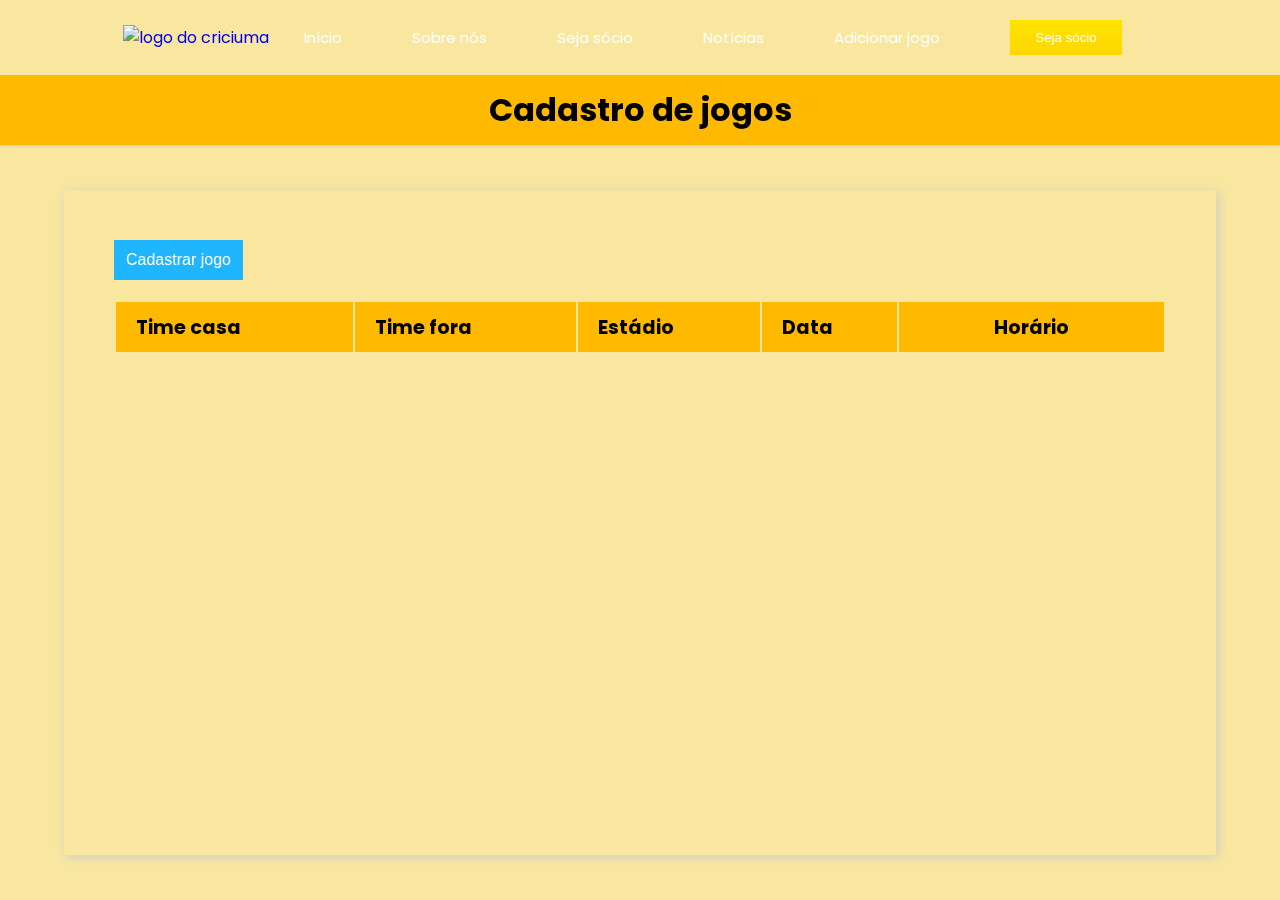
==== pages/adicionar-jogo.html @ 4bca8726 "alterações finais" ====
<!DOCTYPE html>
<html lang="en">
<head>
    <meta charset="UTF-8">
    <meta name="viewport" content="width=device-width, initial-scale=1.0">
    <title>Adicionar Jogo</title>
    <link rel="stylesheet" href="/css/crud.css">
    <link rel="stylesheet" href="/css/style.css">
    <script src="/js/crud.js" defer></script>
</head>
<body>
    <div class="container" id="adicionar-jogo">
        <nav>
            <div class="logo">
               <a href="/index.html"> <img src="https://www.criciuma.com.br/includes/inc_nav/imgs/brand.png" alt="logo do criciuma"></a>
            </div>
            <ul class="ul">
                <li><a href="/index.html">Início</a></li>
                <li><a href="/pages/sobre-nos.html">Sobre nós</a></li>
                <li><a href="/pages/seja-socio.html">Seja sócio</a></li>
                <li><a href="/pages/noticias.html">Notícias</a></li>
                <li><a href="/pages/adicionar-jogo.html">Adicionar jogo</a></li>
                <li><a href="/pages/seja-socio.html"><button class="btn-gradiente">Seja sócio</button></a></li>
            </ul>
            <div class="menu-icon">
                <img src="img/menu.png" alt="ícone de menu">
            </div>
        </nav>
    </div>
    <header>
        <h1 class="header-title">Cadastro de jogos</h1>
    </header>
    <main>
        <button type="button" class="button blue  0mobile" id="cadastrarCliente">Cadastrar jogo</button>
        <table id="tableClient" class="records">
             <thead>
                <tr>
                    <th>Time casa</th>
                    <th>Time fora</th>
                    <th>Estádio</th>
                    <th>Data</th>
                    <th>Horário</th>
                </tr>
            </thead>
            <tbody>

            </tbody>
        </table>
        <div class="modal" id="modal">
            <div class="modal-content">
                <header class="modal-header">
                    <h2>Novo jogo</h2>
                    <span class="modal-close" id="modalClose">&#10006;</span>
                </header>
                <form id="form" class="modal-form">
                    <input type="text" id="nome" data-index="new" class="modal-field" placeholder="Time da casa"
                        required>
                    <input type="text" id="email" class="modal-field" placeholder="Time de fora" required>
                    <input type="text" id="celular" class="modal-field" placeholder="Estádio" required>
                    <input type="text" id="cidade" class="modal-field" placeholder="Dia do jogo" required>
                    <input type="datetime" name="horario" id="hora" placeholder="Horário do jogo">
                </form>
                <footer class="modal-footer">
                    <button id="salvar" class="button green">Salvar</button>
                    <button id="cancelar" class="button blue">Cancelar</button>
                </footer>
            </div>
        </div>
    </main>
</body>
</html>
---- css/crud.css ----
body{
    background-color: #f9e79f;
}

.button{
    border-style: none;
    height: 40px;
    padding: 6px 12px;
    background-color: black;
    color: white;
    font-size: 1rem;
    cursor: pointer;
    transition: box-shadow .6s ease;
}

.button.blue{
    background-color: #1FB6FF;
}

button.green{
    background-color: #13CE66;
}

button.red{
    background-color: #FF4949;
}

.button:hover{
    box-shadow: inset 200px 0 0 #00000055;
}

@media(max-width:480px){
    .button.mobile{
        color:transparent;
        font-size:0;
        width:50px;
        height:50px;
        border-radius: 50%;
        position:fixed;
        top: 90vh;
        left: 80vw;
    }
    .button.mobile::before{
        content: "+";
        color:black;
        font-size:2rem;
        width:100%;
        height:100%;
    }
}
*{
    padding: 0;
    margin: 0;
    box-sizing: border-box;
}

:root{
    --primary-color: #FFBA00;
    --secundary-color: #FFF1CC;
    --shadow-color: #CCC;
    --text-color: #FFF;
}

body{
    min-height: 100vh;
    display: flex;
    flex-direction: column;
    font-family: 'karla', sans-serif;
    position:relative;
}

header{
    background-color: var(--primary-color);
    height: 70px;
    text-align: center;
    line-height: 70px;
    box-shadow: 0 1px 2px var(--shadow-color);
}

.header-title{
    color: black;
    font-size: 2rem;
}

main{
    flex-grow: 1;
    display: flex;
    flex-direction: column;
    align-items: flex-start;
    width: 90%;
    margin: 5vh auto;
    padding: 50px;
    box-shadow: 2px 2px 10px var(--shadow-color);
    gap: 20px;
}

footer{
    width:100;
    text-align: center;
    font-weight: 200;
    font-style: italic;
    padding: 20px;
}

@media (max-width:480px){
    header{
        position:fixed;
        width:100%;
    }
    .header-title{
        font-size: 1.5rem;
    }

    main{
        padding: 0;
        margin: 20px 0 0 0;
        width:100%;
        box-shadow: none;
    }
}
.modal{
    position: fixed;
    top:0;
    left:0;
    width: 100%;
    height: 100%;
    background: #00000090;
    opacity: 0;
    z-index: -1;
}

.modal.active{
    opacity: 1;
    z-index: 1;
}

.modal-content{
    display: flex;
    flex-direction: column;
    gap:20px;
    width: 50vw;
    margin: 15vh auto;
    padding-bottom: 20px;
    background-color: white;
    box-shadow: 1px 1px 10px black;
}

.modal-header{
    display: flex;
    position: relative;
    justify-content: center;
    height: 40px;
    line-height: 40px;
    font-size: 1rem;
}



.modal-close{
    position: absolute;
    right: 0;
    display: block;
    width: 40px;
    height: 40px;
    text-align: center;
    user-select: none;
    cursor: pointer;
}

.modal-close:hover{
    background-color: #FF4949;
    color: white;
}

.modal-form{
    display: flex;
    justify-content: space-between;
    flex-wrap: wrap;
    gap: 20px;
    padding: 0 20px;
}

.modal-field{
    width: calc(50% - 10px);
    height: 40px;
    outline-style: none;
    border-style: none;
    box-shadow: 0 0 2px black;
    padding: 0 10px;
    font-size:1rem;
}

.modal{
    color: #FFF;
}

.modal-field:focus{
    border: 2px solid var(--primary-color);
    box-shadow: 0 0 3px var(--primary-color);
}

.modal-footer{
    background-color: inherit;
    text-align: right;
    padding: 0 20px;
}

@media (max-width:480px){
    .modal{
        top:100%;
        transition: all 1s ease;
    }
    .modal.active{
        top:0;
    }
    .modal-content{
        margin:0;
        width:100%;
        position:fixed;
     }
    .modal-field{
        width:100%;
    }
}
.records{
    width: 100%;
    user-select: none;
    text-align: left;
}

.records th{
    height: 50px;
    background-color: var(--primary-color);
    padding-left: 20px;
    font-size: 1.2rem;    
}
.records td{
    height: 50px;
    padding-left: 20px;
}

.records th:last-child,
.records td:last-child{
    padding: 0;
    min-width: 140px;
    text-align: center;
}

.records tr:hover{
    background-color: var(--secundary-color);
}

@media(max-width:480px){
    .records{
        border-spacing: 5px;
    }
    .records thead{
        display:none;
    }
    .records tr{
        box-shadow: 0 1px 3px var(--shadow-color);
    }
    .records td:not(:first-child){
        display:flex;
        justify-content: space-between;
        padding: 0 20px;
    }

    .records td{
        margin:10px 0;
    }

    .records tr:hover{
        background-color: inherit;
    }
}
---- css/style.css ----
@import url('https://fonts.googleapis.com/css2?family=Poppins&display=swap');

* {
    margin: 0;
    padding: 0;
    box-sizing: border-box;
    text-decoration: none;
    list-style: none;
}

body {
    font-family: "Poppins", sans-serif;
}

:root {
    --amarelo: #ffe100;
    --preto: #000000;
    --cinza-claro: #ababab;
    --cinza-escuro: #808080;
    --branco: #FFFFFF;
    --degrade-btn: linear-gradient(#ffe300, #ffd700);
}

/* Estilo para o fundo amarelo */
.background-preto {
    background: var(--preto);
}

/* Container geral para o restante do conteúdo */
.container {
    max-width: 1440px;
    padding: 0 5%;
    margin: 0 auto;
}

section {
    padding: 2.7rem 0;
}

.btn-gradiente {
    padding: 10px 25px;
    color: white;
    border: none;
    cursor: pointer;
    background-image: var(--degrade-btn);
    transition: background 0.3s ease;
}

.btn-gradiente:hover {
    background-image: linear-gradient(#ffd700, #ffe300);
}

/* Classes do site */
nav {
    display: flex;
    justify-content: space-between;
    align-items: center;
    padding: 20px 0;
}

.ul {
    display: flex;
    align-items: center;
}

.ul li {
    margin: 0 35px;
    font-size: 15px;
}

.ul li a {
    color: white;
    transition: color 0.3s;
}

.ul li a:hover {
    color: var(--amarelo);
}

.main-text {
    color: white;
}

/* Main */
main .container {
    display: flex;
    align-items: center;
    justify-content: space-between;
    margin-top: 30px;
}

.main-text {
    width: 50%;
    color: white;
}

.main-text h1 {
    font-size: 4.5rem;
}

.main-text div {
    display: flex;
    align-items: center;
    margin-top: 20px;
}

.main-img {
    width: 50%;
}

.main-img img {
    width: 100%;
}

/* Menu ícone */
.menu-icon {
    display: none;
    position: relative;
    z-index: 10;
}

/* Resultados */
.resultados {
    background: #ffd700;
}

.resultados .container {
    display: flex;
    align-items: center;
    justify-content: space-between;
}

.resultados .resultados-text {
    color: white;
    font-size: 1.6rem;
    font-weight: 600;
    width: 50%;
}

.resultados .resultados-numeros {
    display: flex;
    align-items: center;
    justify-content: center;
    color: white;
}

.resultados .resultados-numeros p {
    text-align: center;
    margin: 0 30px;
    font-size: 20px;
}

.resultados .resultados-numeros p span {
    font-size: 30px;
    font-weight: 600;
}

/* Section Diferencias */
.diferencias .container {
    display: flex;
    justify-content: space-between;
    margin: 30px auto;
}

.diferencias .card {
    width: 30%;
    cursor: pointer;
    padding: 30px;
    border-radius: 15px;
    transition: 0.3s;
}

.diferencias .card:hover {
    box-shadow: 0px 10px 20px rgba(0, 0, 0, 0.1);
}

.diferencias .card img {
    width: 60px;
}

.diferencias .card .titulo {
    margin: 13px 0;
    font-weight: 600;
}

/* Section Jogo */
.noticia .container {
    display: flex;
    align-items: center;
}

.noticia .noticia1-img {
    width: 50%;
}

.noticia .noticia1-img img {
    width: 100%;
    border-radius: 10px;
}

.noticia .noticia-text {
    width: 50%;
    padding-left: 90px;
}

.noticia .noticia-text h2 {
    font-size: 2.5em;
}

.noticia .noticia-text p {
    margin: 20px 0;
    color: var(--cinza-claro);
}

.noticia .noticia-text p b {
    color: var(--preto);
    font-size: 25px;
}

.ultimas-noticias .azul {
    font-size: 24px;
    font-weight: 600;
    color: #0060f0;
}

.ultimas-noticias h2 {
    font-size: 2.5rem;
}

.ultimas-noticias .cards {
    display: flex;
    justify-content: space-between;
    margin-top: 50px;
}

.ultimas-noticias .cards .card-item {
    width: 30%;
    text-align: center;
    padding: 30px 0;
    border-radius: 20px;
    box-shadow: 0px 35px 97px -15px var(--cinza-claro) ;
}

.ultimas-noticias .cards img{
    width: 80%;
}

.ultimas-noticias .cards .tema{
    margin: 5px 0;
    color: var(--cinza-escuro);
}

.ultimas-noticias .cards .subtema{
    font-size: 30px;
    font-weight: 500;
}

.ultimas-noticias .cards .noticia1{
    margin-bottom: 20px;
    color: var(--cinza-escuro);
}

.ultimas-noticias .cards button{
    padding: 10px 20px;
    color: white;
    background-color:var(--amarelo) ;
    border: none;
    cursor: pointer;
}

/* section newsleater */
.newsleater{
    margin-top: 50px;
    background-color: var(--preto);
}

.newsleater .box-newsleater{
    text-align: center;
    padding: 200px;
    background-image: url('../img/fundo.jpeg');
    background-repeat: no-repeat;
    background-size: cover;
    background-position: center;
    border-radius: 15px;
}

.newsleater .box-newsleater h2{
    font-size: 2.5rem;
}

.newsleater .box-newsleater p{
    margin: 13px 0;
}

.newsleater .box-newsleater input{
    width: 35%;
    padding: 15px;
    border-radius: 15px;
    border: none;
    outline: none;
    color: #00000098;
    background-color: #faefda;
}


.newsleater .box-newsleater button{
    font-size: 15px;
    border: none;
    outline: none;
    padding: 15px;
    border-radius: 14px;
    color: white;
    background-color: var(--preto);
    cursor: pointer;
}
/* end section newsleater */
/* footer */
footer{
    background-color: var(--amarelo);
}

footer .container{
    display: flex;
    color: black;
}

footer .container ul{
    width: 25%;
}

footer .container h3{
    margin-top: 16px;
    font-weight: 600;
}

footer .container .redes-sociais img{
    margin-right: 10px; 
}

footer .container ul > p{
    margin-bottom: 40px;
}

footer .container li{
    margin: 10px 0;
}

footer .container a{
    color: white;
}
/* end footer */
/* Responsivo */
@media (max-width: 960px) {
    .menu-icon {
        display: block;
    }

    .ul {
        position: fixed;
        background: var(--preto);
        top: 0;
        left: 100%;
        width: 100%;
        height: 100%;
        flex-direction: column;
        justify-content: center;
        transition: left 0.3s;
    }

    .ul.ativo {
        left: 0;
    }

    .ul li {
        font-size: 20px;
        margin: 20px 0;
    }

    main .container {
        flex-direction: column;
    }

    main .container .main-img,
    main .container .main-text {
        width: 100%;
        text-align: center;
    }

    .resultados .container {
        flex-direction: column;
    }

    .resultados .resultados-text,
    .resultados .resultados-numeros {
        width: 100%;
        text-align: center;
    }

    .resultados-numeros {
        margin-top: 30px;
    }

    .ultimas-noticias .cards{
        flex-direction: column;
    }

    .ultimas-noticias .cards .card-item{
        width: 100%;
        margin-top: 50px;
    }

    .newsleater .box-newsleater{
        padding: 50px;
    }
    .newsleater .box-newsleater h2 {
        font-size: 2.0rem;
    }

    .newsleater .box-newsleater input{
        width: 90%;
    }

    .newsleater .box-newsleater button{
        width: 50%;
        margin-top: 20px;
    }

    footer .container{
        flex-direction: column;
    }

    footer .container ul{
        width: 100%;
        margin-bottom: 30px;
    }
}

@media (max-width: 440px) {
    .resultados .resultados-numeros {
        flex-direction: column;
    }

    .diferencias .container {
        flex-direction: column;
    }

    .diferencias .card {
        width: 100%;
    }

    .noticia .container {
        flex-direction: column-reverse;
    }

    .noticia .noticia1-img,
    .noticia .noticia-text {
        width: 100%;
        text-align: center;
        padding: 0%;
    }

    main .container .main-text h1 {
        font-size: 3rem;
    }
}
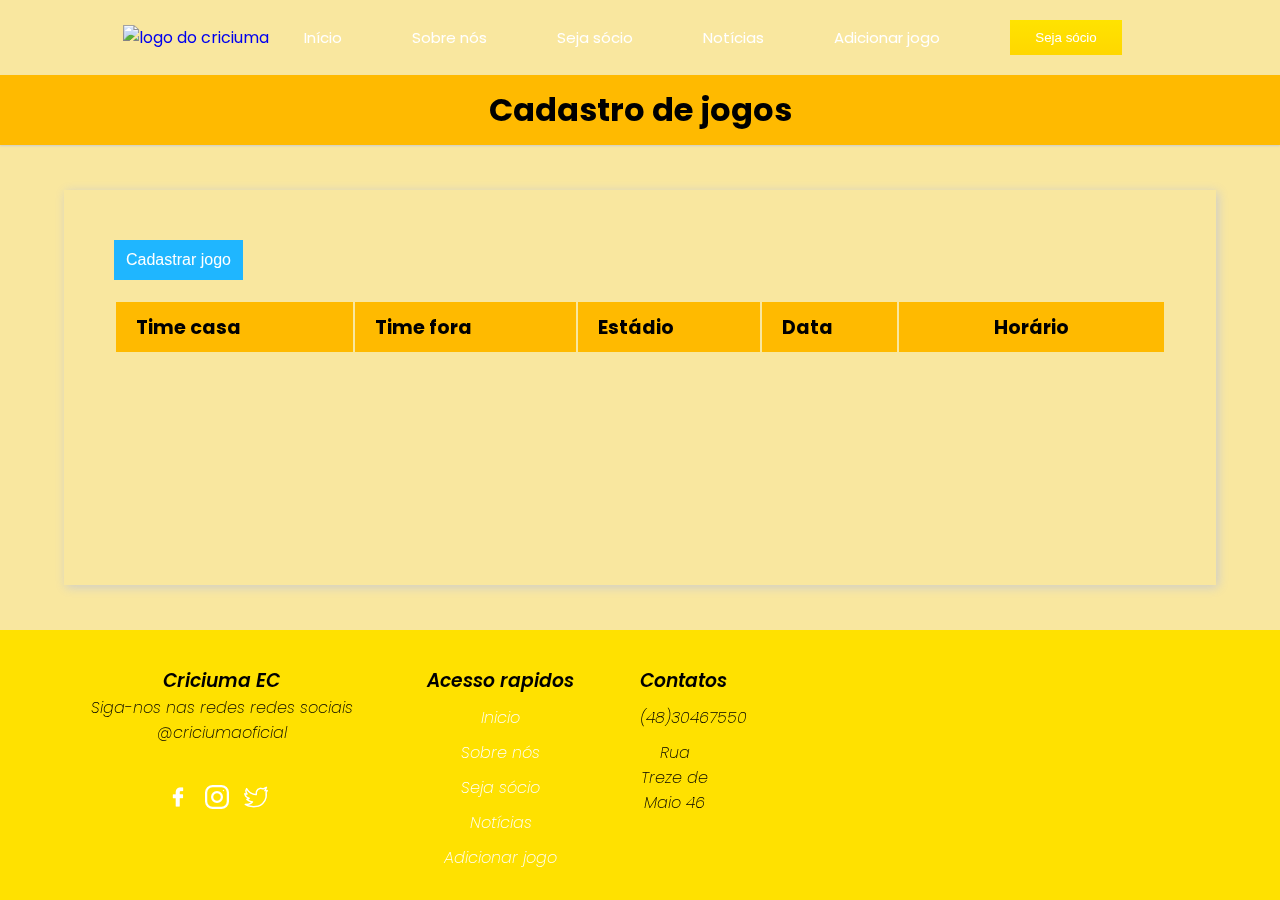
==== commit 84dd1c0a: "altercaçao" ====
--- a/pages/adicionar-jogo.html
+++ b/pages/adicionar-jogo.html
@@ -67,5 +67,47 @@
             </div>
         </div>
     </main>
+     <!--footer-->
+     <footer>
+        <div class="container">
+            <!-- ul1-->
+            <ul>
+                <h3>Criciuma EC</h3>
+                <p>Siga-nos nas redes redes sociais @criciumaoficial</p>
+                <div class="redes-sociais">
+                    <img src="/img/facebook.png" alt="facebook">
+                    <img src="/img/instagram.png" alt="instagram">
+                    <img src="/img/twitter.png" alt="twitter">
+                </div>
+            </ul>
+            <!-- end ul1-->
+             <!-- ul2 -->
+            <ul>
+                <h3>Acesso rapidos</h3>
+                <li><a href="/index.html">Inicio</a></li>
+                <li><a href="/pages/sobre-nos.html">Sobre nós</a></li>
+                <li><a href="/pages/seja-socio.html">Seja sócio</a></li>
+                <li><a href="/pages/noticias.html">Notícias</a></li>
+                <li><a href="/pages/adicionar-jogo.html">Adicionar jogo</a></li>
+            </ul>
+            <!-- end ul2-->
+            
+             <!-- ul4-->
+            <ul>
+                <ul>
+                    <h3>Contatos</h3>
+                    <li>
+                    (48)30467550
+                    </li>
+                    <li>
+                    <p>Rua Treze de Maio 46 </p>
+                    </li>
+                </ul>
+            </ul>
+            <!-- end ul4-->
+        </div>
+    </footer>
+    <!-- end footer-->
+    <script src="/js/main.js"></script>
 </body>
 </html>--- a/css/crud.css
+++ b/css/crud.css
@@ -273,4 +273,40 @@
     .records tr:hover{
         background-color: inherit;
     }
-}
+/* footer */
+footer{
+    background-color: var(--amarelo);
+}
+
+footer .container{
+    display: flex;
+    color: black;
+}
+
+footer .container ul{
+    width: 25%;
+}
+
+footer .container h3{
+    margin-top: 16px;
+    font-weight: 600;
+}
+
+footer .container .redes-sociais img{
+    margin-right: 10px; 
+}
+
+footer .container ul > p{
+    margin-bottom: 40px;
+}
+
+footer .container li{
+    margin: 10px 0;
+}
+
+footer .container a{
+    color: white;
+}
+/* end footer */
+    
+}
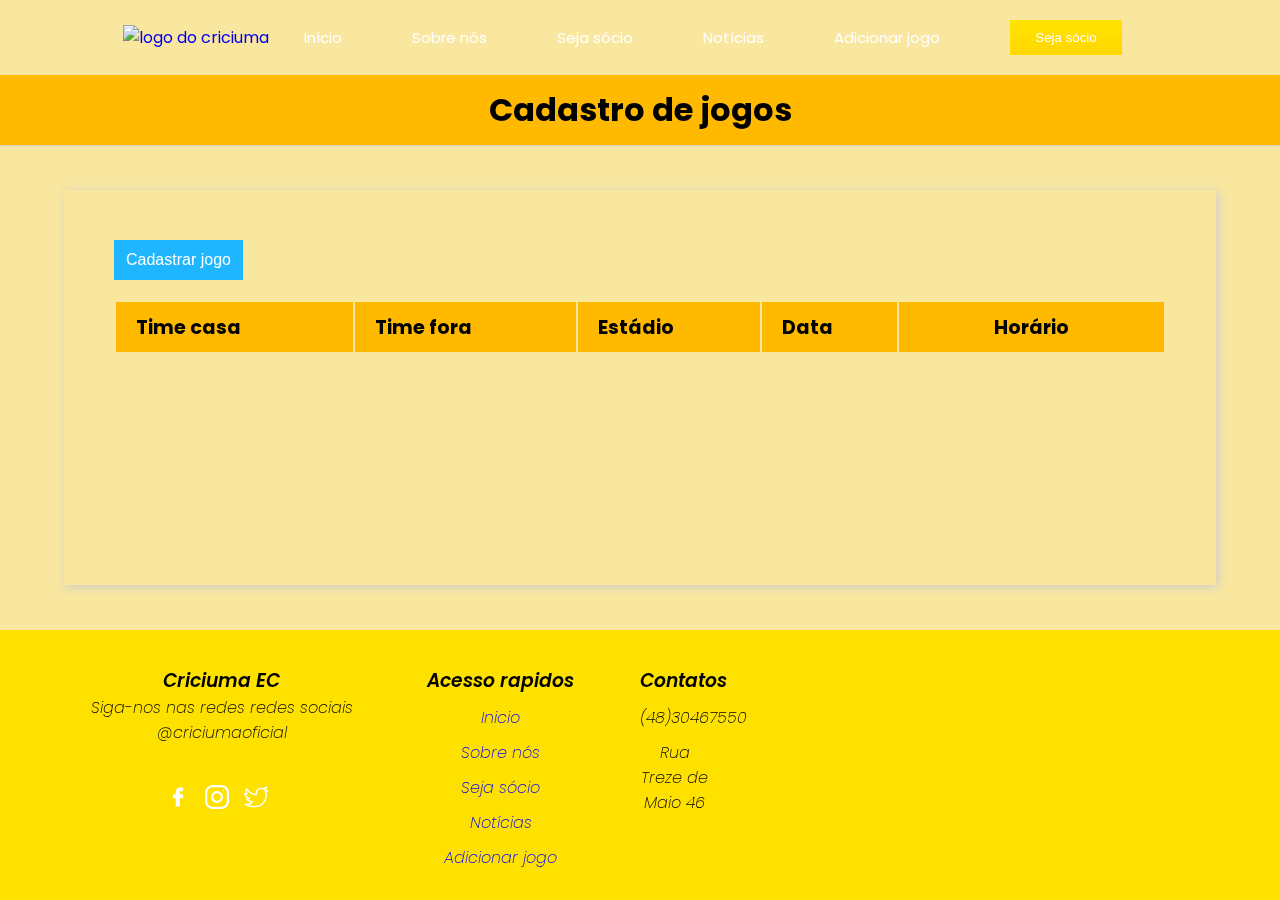
==== commit 1b484178: "ultimas alterações" ====
--- a/pages/adicionar-jogo.html
+++ b/pages/adicionar-jogo.html
@@ -23,7 +23,7 @@
                 <li><a href="/pages/seja-socio.html"><button class="btn-gradiente">Seja sócio</button></a></li>
             </ul>
             <div class="menu-icon">
-                <img src="img/menu.png" alt="ícone de menu">
+                <img src="/img/menu.png" alt="ícone de menu">
             </div>
         </nav>
     </div>
@@ -58,7 +58,7 @@
                     <input type="text" id="email" class="modal-field" placeholder="Time de fora" required>
                     <input type="text" id="celular" class="modal-field" placeholder="Estádio" required>
                     <input type="text" id="cidade" class="modal-field" placeholder="Dia do jogo" required>
-                    <input type="datetime" name="horario" id="hora" placeholder="Horário do jogo">
+                    <input type="text" id="hora" class="modal-field" placeholder="Horário do jogo" required>
                 </form>
                 <footer class="modal-footer">
                     <button id="salvar" class="button green">Salvar</button>
--- a/css/crud.css
+++ b/css/crud.css
@@ -300,13 +300,14 @@
     margin-bottom: 40px;
 }
 
+footer .container a{
+    color: black;
+}
+
 footer .container li{
     margin: 10px 0;
 }
 
-footer .container a{
-    color: white;
-}
 /* end footer */
     
 }
--- a/css/style.css
+++ b/css/style.css
@@ -339,15 +339,14 @@
 
 footer .container ul > p{
     margin-bottom: 40px;
+    color: #000000;
 }
 
 footer .container li{
     margin: 10px 0;
-}
-
-footer .container a{
-    color: white;
-}
+    color: #000000;
+}
+
 /* end footer */
 /* Responsivo */
 @media (max-width: 960px) {
